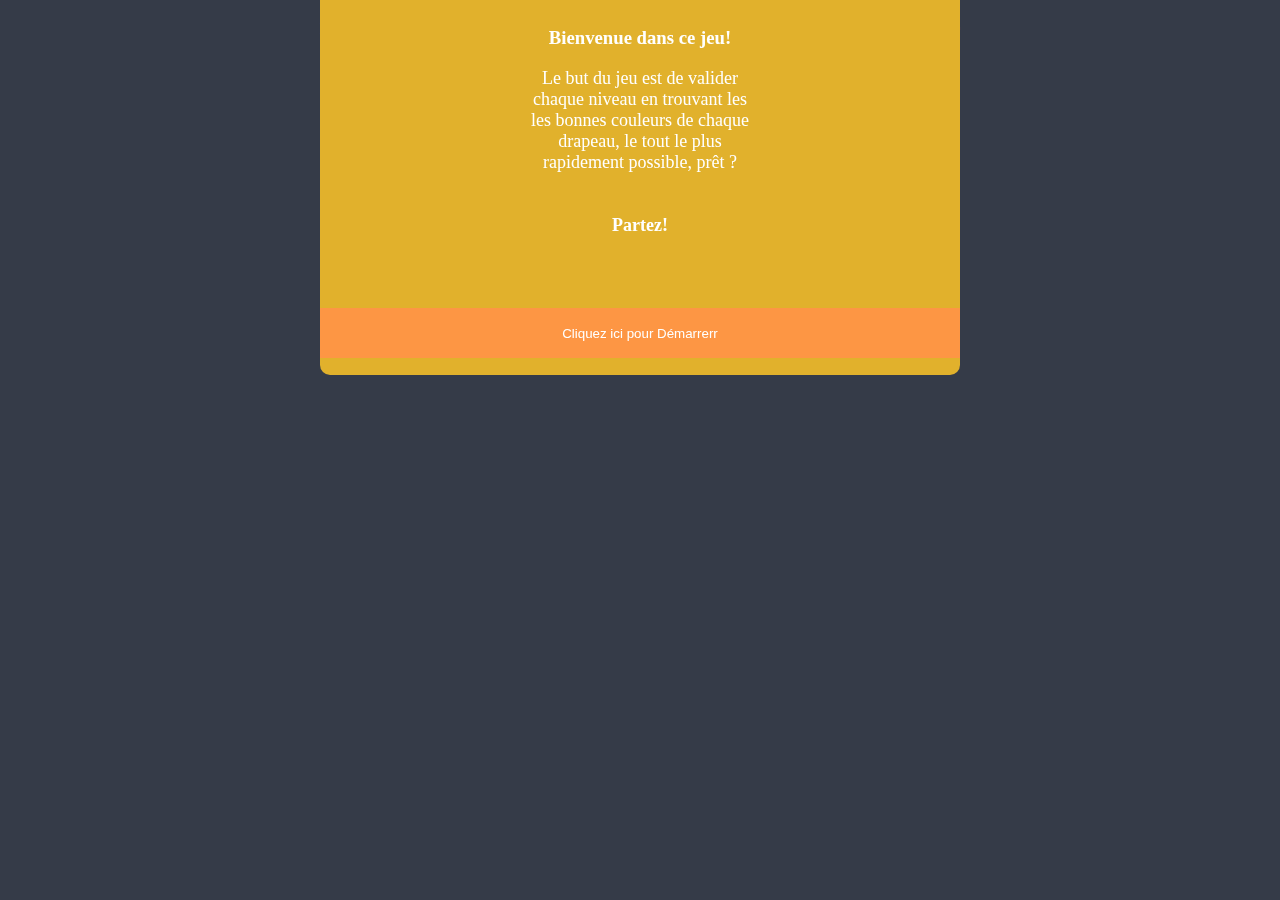
==== index.html @ 0f14b79b "Etape 8 ok" ====
<!DOCTYPE html>
<html lang="en">
<head>
    <meta charset="UTF-8">
    <meta name="viewport" content="width=device-width, initial-scale=1.0">
    <title>Document</title>
    <link rel="stylesheet" href="style.css">
</head>
<body id="masqueMoi">
    <div id="Jeu">
        <div id="enTete">
            <span id="spanLeft">Level 1/4</span>
            <span id="spanCentre">TIMER</span>
            <span id="spanRight">Score : 0</span>
        </div>
        <h1 id="titreh1"> France</h1>
        <div>
            
            <p class="para">Retrouvez le Drapeau</p>
            
        </div>
        <div id="flags">
    
            <canvas id="flagLeft"></canvas>
            <canvas id="flagCentre"></canvas>
            <canvas id="flagRight"></canvas>
         
        </div>
        <p id="cook">Emplacement Cookie</p>


    </div>
    <div id="popup">
        <div class="button_container">
            <button id="button_modal">
                <p id="p1">Cliquez ici pour Démarrerr</p>
            </button>
            <div id="modal">
                <h1>Hello World!</h1>
                <h3>Bienvenue dans ce jeu!</h3>
                <p style="font-size: 18px;">Le but du jeu est de valider<br>
                    chaque niveau en trouvant les<br>
                    les bonnes couleurs de chaque<br>
                    drapeau, le tout le plus <br>
                    rapidement possible, prêt ?<br>
                    <br>
                    <br>
                    <strong>Partez!</strong>
    
    
                </p>
            </div>
    </div>

    <script src="script.js"></script>
    
    
</body>

                
    
    
</div>
</html>
---- style.css ----
@charset "UTF-8";
html{
    margin: 0;
    padding: 0;
    display: flex;
    justify-content: center;
    align-items: center;

   /*background-image: url("seamless.jpg") ;*/
   background-color: #353b48;
   
   background-size: 10%;
   background-repeat: repeat;
}
body{
   /* flex-direction: column;*/
    width: 50%;
    
}


div{
    justify-content: center;
    border: 5px;
    border-radius: 5px;
    border-color: #610600;
    color: #ffffff;
}
h1,p, h3{
    text-align: center;
    
    color: #ffffff;
}

#canvas{
    /*background-color: aliceblue;*/
    width:100%;
    height: 100%;
    display: flex;
    margin: 0;
    padding: 0;
    border: 5px;
    border-radius: 5px;
    border-color: #192a56;
}
#flags{
    text-align: center;
    margin: 0;
    padding: 0;
    display: inline-flex;
    width: -webkit-fill-available;
}

#flagLeft{
    background-color: #7de050;
    width: 32%;
    margin: 0;
    padding: 0;
    height: fit-content;
}
#flagCentre{
    background-color: orange;
    width: 32%;
    margin: 0;
    padding: 0;
    height: fit-content;
}
#flagRight{
    background-color: orchid;
    width: 32%;
    margin: 0;
    padding: 0;
    height: fit-content;
}

@media only screen and (max-width: 407px) {
  /* For mobile phones: */
  #flagLeft, #flagCenter, #flagRight {
    width: 22%;
  }
  h1{
      font-size: 12px;
  }
  p{
    font-size: 8px;
  }
}

#enTete{
    text-align-last: justify;

}
@font-face {
    font-family: fontTimer;
    src: url(Open_24_Display_St.ttf);
  }
  #spanCentre{
    font-family: fontTimer;
    font-size: 25px;
  }
#popup{
    backface-visibility: hidden;
    color:#0b00a3;
}
.button_container{
    text-align: center;
    margin: 0 auto;
    
    
    
}
 #button_modal{
     height: 50px;
     width: 100%;
     background-color: #fd9644;
     color: #4b6584;
     font-family: Arial, Helvetica, sans-serif;
     border: none;
     cursor: pointer;
 }
 #p1{
    color: #ffffff;
 }
 #modal{
    height: 406px;
    width: 100%;
    background-color: #e1b12c;
    text-align-last: center;
    border-radius: 10px;
    margin-top: -411px;

 }
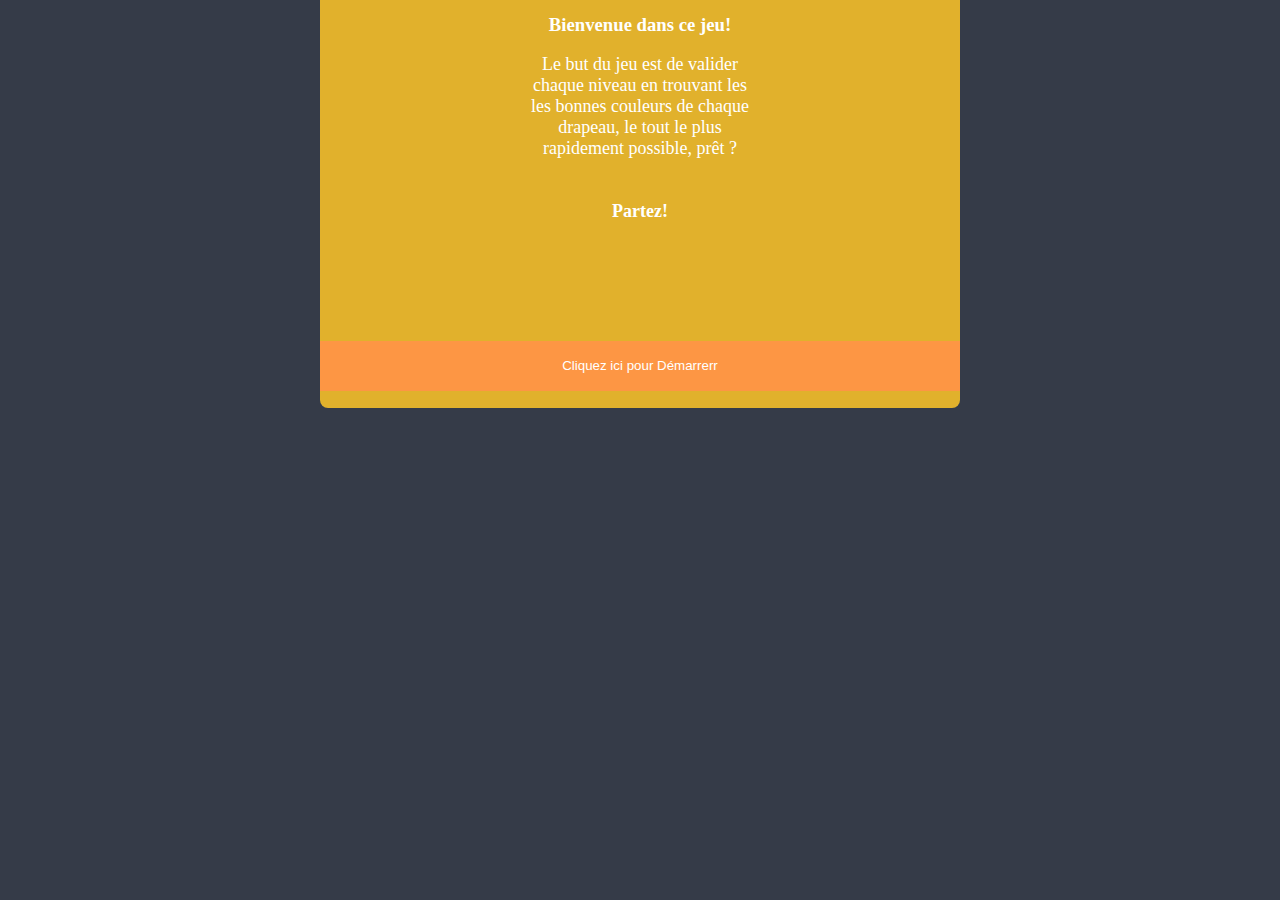
==== commit a6ff6ace: "ajout Hymne Français + debug" ====
--- a/index.html
+++ b/index.html
@@ -3,21 +3,19 @@
 <head>
     <meta charset="UTF-8">
     <meta name="viewport" content="width=device-width, initial-scale=1.0">
-    <title>Document</title>
+    <title>cda-drapeaux-rachid-soukane</title>
     <link rel="stylesheet" href="style.css">
 </head>
 <body id="masqueMoi">
     <div id="Jeu">
         <div id="enTete">
-            <span id="spanLeft">Level 1/4</span>
-            <span id="spanCentre">TIMER</span>
-            <span id="spanRight">Score : 0</span>
+            <span id="spanLeft">Level 1/6</span>
+            
+            <span id="spanRight">Nombre de clics : 0</span>
         </div>
         <h1 id="titreh1"> France</h1>
-        <div>
-            
-            <p class="para">Retrouvez le Drapeau</p>
-            
+        <div id="timer">                 
+            <span id="spanCentre"><p class="para">TIMER</p></span>         
         </div>
         <div id="flags">
     
@@ -27,6 +25,13 @@
          
         </div>
         <p id="cook">Emplacement Cookie</p>
+        <audio id="demo" src="hymne-national-francais.mp3"></audio>
+        <div id="musicPlayer">
+          <button class="music" onclick="document.getElementById('demo').play()">Play la musique </button>
+          <button class="music" onclick="document.getElementById('demo').pause()">Pause la musique</button>
+          <button class="music" onclick="document.getElementById('demo').volume+=0.1"> Volume +</button>
+          <button class="music" onclick="document.getElementById('demo').volume-=0.1"> Volume -</button>
+        </div> 
 
 
     </div>
@@ -52,6 +57,9 @@
             </div>
     </div>
 
+
+    <audio id="gestionSon" src="applause.wav"></audio>
+
     <script src="script.js"></script>
     
     
--- a/style.css
+++ b/style.css
@@ -73,21 +73,10 @@
     height: fit-content;
 }
 
-@media only screen and (max-width: 407px) {
-  /* For mobile phones: */
-  #flagLeft, #flagCenter, #flagRight {
-    width: 22%;
-  }
-  h1{
-      font-size: 12px;
-  }
-  p{
-    font-size: 8px;
-  }
-}
+
 
 #enTete{
-    text-align-last: justify;
+    text-align-last: center;
 
 }
 @font-face {
@@ -122,11 +111,62 @@
     color: #ffffff;
  }
  #modal{
-    height: 406px;
+    height: 453px;
     width: 100%;
     background-color: #e1b12c;
     text-align-last: center;
-    border-radius: 10px;
-    margin-top: -411px;
+    border-radius: 8px;
+    margin-top: -457px;
+ }
+ .music{
+    background-color: #000000;
+    text-align-last: center;
+    border-radius: 5px;
+    color: antiquewhite;
 
- }+ }
+ #timer{
+    text-align-last: center;
+ }
+
+ @media only screen and (max-width: 407px) {
+    /* For mobile phones: */
+    #flagLeft, #flagCenter, #flagRight {
+      width: 22%;
+    }
+    h1{
+        font-size: 29px;
+    }
+    p{
+      font-size: 8px;
+    }
+    #modal {
+      height: 450px;
+      width: 100%;
+      background-color: #e1b12c;
+      text-align-last: center;
+      border-radius: 10px;
+      margin-top: -356px;
+  }
+  }
+  @media only screen and (max-width: 769px) {
+      /* For mobile phones: */
+      #flagLeft, #flagCenter, #flagRight {
+        width: 22%;
+      }
+      h1{
+        font-size: 29px;
+      }
+      p{
+        font-size: 18px;
+      }
+      #modal {
+          height: 453px;
+          width: 100%;
+          background-color: #e1b12c;
+          text-align-last: center;
+          border-radius: 10px;
+          margin-top: -460px;
+    }
+  
+  }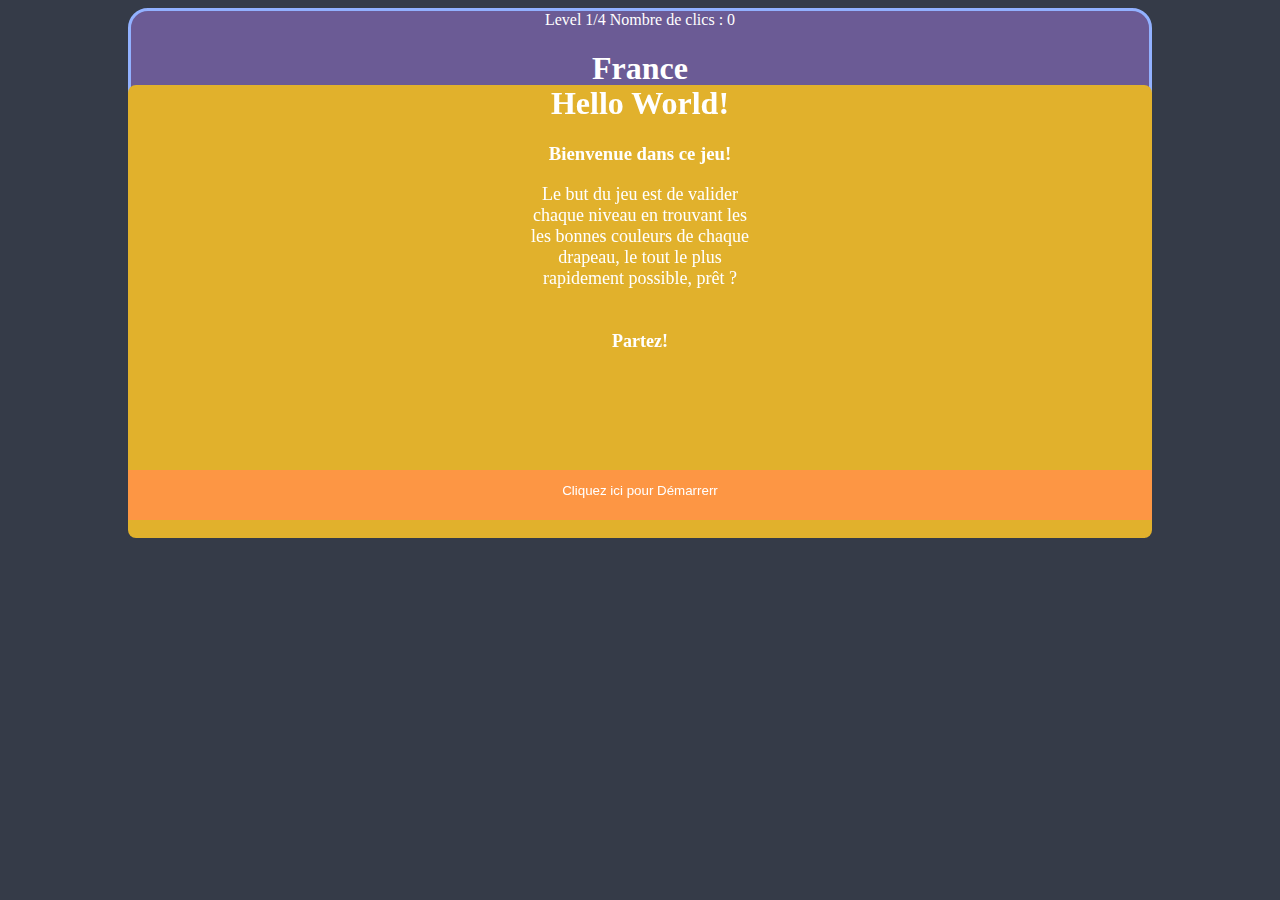
==== commit c9c24adb: "Stop Timer quand tous les drapeaux sont trouvés + Style Mobile" ====
--- a/index.html
+++ b/index.html
@@ -9,7 +9,7 @@
 <body id="masqueMoi">
     <div id="Jeu">
         <div id="enTete">
-            <span id="spanLeft">Level 1/6</span>
+            <span id="spanLeft">Level 1/4</span>
             
             <span id="spanRight">Nombre de clics : 0</span>
         </div>
--- a/style.css
+++ b/style.css
@@ -14,10 +14,9 @@
 }
 body{
    /* flex-direction: column;*/
-    width: 50%;
+   width: 80%;
     
 }
-
 
 div{
     justify-content: center;
@@ -28,7 +27,6 @@
 }
 h1,p, h3{
     text-align: center;
-    
     color: #ffffff;
 }
 
@@ -73,7 +71,12 @@
     height: fit-content;
 }
 
-
+#Jeu{
+  border: solid;
+  border-radius: 20px;
+  border-color: #92b1ff;
+  background-color: #6b5b95;
+}
 
 #enTete{
     text-align-last: center;
@@ -94,9 +97,7 @@
 .button_container{
     text-align: center;
     margin: 0 auto;
-    
-    
-    
+
 }
  #button_modal{
      height: 50px;
@@ -109,6 +110,7 @@
  }
  #p1{
     color: #ffffff;
+    margin-top: 3px;
  }
  #modal{
     height: 453px;
@@ -124,6 +126,9 @@
     border-radius: 5px;
     color: antiquewhite;
 
+ }
+ #musicPlayer{
+  display: grid;
  }
  #timer{
     text-align-last: center;
@@ -141,18 +146,18 @@
       font-size: 8px;
     }
     #modal {
-      height: 450px;
+      height: 486px;
       width: 100%;
       background-color: #e1b12c;
       text-align-last: center;
       border-radius: 10px;
-      margin-top: -356px;
+      margin-top: -500px;
   }
   }
   @media only screen and (max-width: 769px) {
       /* For mobile phones: */
       #flagLeft, #flagCenter, #flagRight {
-        width: 22%;
+        width: 33%;
       }
       h1{
         font-size: 29px;
@@ -161,12 +166,12 @@
         font-size: 18px;
       }
       #modal {
-          height: 453px;
-          width: 100%;
-          background-color: #e1b12c;
-          text-align-last: center;
-          border-radius: 10px;
-          margin-top: -460px;
+        height: 486px;
+        width: 100%;
+        background-color: #e1b12c;
+        text-align-last: center;
+        border-radius: 10px;
+        margin-top: -500px;
     }
   
   }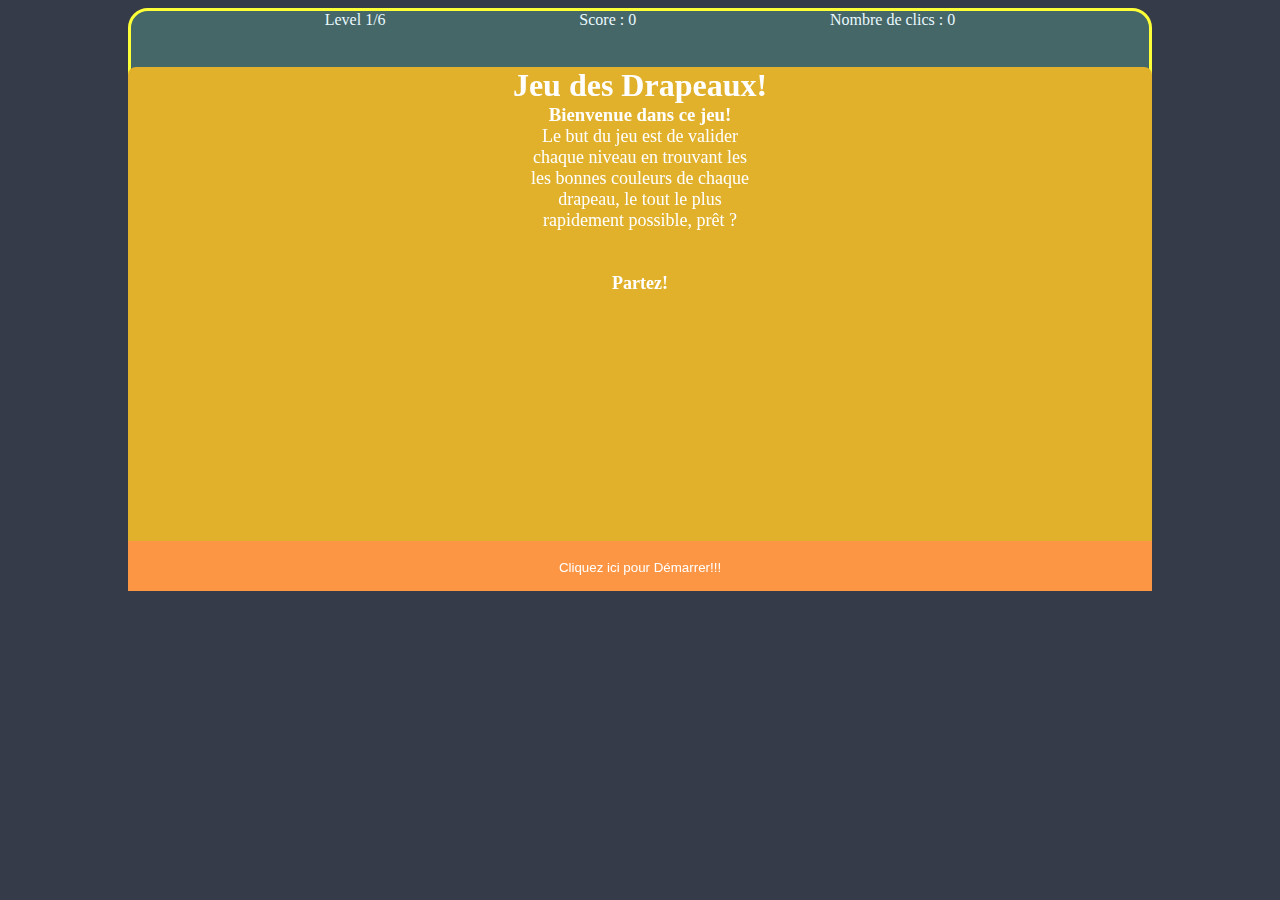
==== commit d0ccd499: "Effets Visuels" ====
--- a/index.html
+++ b/index.html
@@ -9,39 +9,91 @@
 <body id="masqueMoi">
     <div id="Jeu">
         <div id="enTete">
-            <span id="spanLeft">Level 1/4</span>
+            <div id="enTete1">
+                <span id="spanLeft">Level 1/6</span>
+            </div>
+            <div id="enTete2">
+                <span id="spanScore">Score : 0</span> 
+            </div>
+            <div id="enTete3">
+                <span id="spanRight">Nombre de clics : 0</span>
+            </div>
             
-            <span id="spanRight">Nombre de clics : 0</span>
+                          
+            
+        </div>
+        
+        <div id="timer">                 
+            <span id="spanTimer" style="display: none;"><p class="para">00.00.00 s</p></span>
+            <span id="spanTimerFrance" style="display: none;"><p class="para"style="font-size: x-large;">0.0.0</p></span>
+            <span id="spanTimerBelgique" style="display: none;"><p class="para"style="font-size: x-large;">0.0.0</p></span>
+            <span id="spanTimerAllemagne" style="display: none;"><p class="para"style="font-size: x-large;">0.0.0</p></span>
+            <span id="spanTimerPaysBas" style="display: none;"><p class="para"style="font-size: x-large;">0.0.0</p></span>
+            <span id="spanTimerPologne" style="display: none;"><p class="para"style="font-size: x-large;">0.0.0</p></span>
+            <span id="spanTimerTcheque" style="display: none;"><p class="para"style="font-size: x-large;">0.0.0</p></span>         
         </div>
         <h1 id="titreh1"> France</h1>
-        <div id="timer">                 
-            <span id="spanCentre"><p class="para">TIMER</p></span>         
-        </div>
-        <div id="flags">
-    
+        <div id="flags"> 
+            <div id="RepTcheque">
+                <canvas id="triangleTcheque"></canvas>
+                <canvas id="HautTcheque"></canvas>
+                <canvas id="BasTcheque"></canvas>
+            </div>               
             <canvas id="flagLeft"></canvas>
             <canvas id="flagCentre"></canvas>
-            <canvas id="flagRight"></canvas>
-         
+            <canvas id="flagRight"></canvas>         
         </div>
         <p id="cook">Emplacement Cookie</p>
-        <audio id="demo" src="hymne-national-francais.mp3"></audio>
-        <div id="musicPlayer">
-          <button class="music" onclick="document.getElementById('demo').play()">Play la musique </button>
-          <button class="music" onclick="document.getElementById('demo').pause()">Pause la musique</button>
-          <button class="music" onclick="document.getElementById('demo').volume+=0.1"> Volume +</button>
-          <button class="music" onclick="document.getElementById('demo').volume-=0.1"> Volume -</button>
-        </div> 
-
-
+        <audio id="HymneFrance" src="hymne-national-francais.mp3"></audio>
+        <audio id="HymneBelgique" src="la-brabanconne.mp3"></audio>
+        <audio id="HymneAllemagne" src="GermanAnthem.mp3"></audio>
+        <audio id="HymnePaysBas" src="hymne-neerlandaisholland-anthem.mp3"></audio>
+        <audio id="HymnePologne" src="hymne-polonais.mp3"></audio>
+        <audio id="HymneTcheque" src="hymne-national-de-la-republique-tcheque.mp3"></audio>
+        <div id="musicPlayerFrance" >
+          <button class="music" onclick="document.getElementById('HymneFrance').play()">Play la musique </button>
+          <button class="music" onclick="document.getElementById('HymneFrance').pause()">Pause la musique</button>
+          <button class="music" onclick="document.getElementById('HymneFrance').volume+=0.1"> Volume +</button>
+          <button class="music" onclick="document.getElementById('HymneFrance').volume-=0.1"> Volume -</button>
+        </div>
+        <div id="musicPlayerBelgique"style="display: none;">
+            <button class="music" onclick="document.getElementById('HymneBelgique').play()">Play la musique </button>
+            <button class="music" onclick="document.getElementById('HymneBelgique').pause()">Pause la musique</button>
+            <button class="music" onclick="document.getElementById('HymneBelgique').volume+=0.1"> Volume +</button>
+            <button class="music" onclick="document.getElementById('HymneBelgique').volume-=0.1"> Volume -</button>
+          </div>
+          <div id="musicPlayerAllemagne"style="display: none;">
+            <button class="music" onclick="document.getElementById('HymneAllemagne').play()">Play la musique </button>
+            <button class="music" onclick="document.getElementById('HymneAllemagne').pause()">Pause la musique</button>
+            <button class="music" onclick="document.getElementById('HymneAllemagne').volume+=0.1"> Volume +</button>
+            <button class="music" onclick="document.getElementById('HymneAllemagne').volume-=0.1"> Volume -</button>
+          </div>
+          <div id="musicPlayerPayBas"style="display: none;">
+            <button class="music" onclick="document.getElementById('HymnePaysBas').play()">Play la musique </button>
+            <button class="music" onclick="document.getElementById('HymnePaysBas').pause()">Pause la musique</button>
+            <button class="music" onclick="document.getElementById('HymnePaysBas').volume+=0.1"> Volume +</button>
+            <button class="music" onclick="document.getElementById('HymnePaysBas').volume-=0.1"> Volume -</button>
+          </div>
+          <div id="musicPlayerPologne"style="display: none;">
+            <button class="music" onclick="document.getElementById('HymnePologne').play()">Play la musique </button>
+            <button class="music" onclick="document.getElementById('HymnePologne').pause()">Pause la musique</button>
+            <button class="music" onclick="document.getElementById('HymnePologne').volume+=0.1"> Volume +</button>
+            <button class="music" onclick="document.getElementById('HymnePologne').volume-=0.1"> Volume -</button>
+          </div>
+          <div id="musicPlayerTcheque"style="display: none;">
+            <button class="music" onclick="document.getElementById('HymneTcheque').play()">Play la musique </button>
+            <button class="music" onclick="document.getElementById('HymneTcheque').pause()">Pause la musique</button>
+            <button class="music" onclick="document.getElementById('HymneTcheque').volume+=0.1"> Volume +</button>
+            <button class="music" onclick="document.getElementById('HymneTcheque').volume-=0.1"> Volume -</button>
+          </div>
     </div>
     <div id="popup">
         <div class="button_container">
             <button id="button_modal">
-                <p id="p1">Cliquez ici pour Démarrerr</p>
+                <p id="p1">Cliquez ici pour Démarrer!!!</p>
             </button>
             <div id="modal">
-                <h1>Hello World!</h1>
+                <h1>Jeu des Drapeaux!</h1>
                 <h3>Bienvenue dans ce jeu!</h3>
                 <p style="font-size: 18px;">Le but du jeu est de valider<br>
                     chaque niveau en trouvant les<br>
@@ -50,23 +102,30 @@
                     rapidement possible, prêt ?<br>
                     <br>
                     <br>
-                    <strong>Partez!</strong>
-    
-    
+                    <strong>Partez!</strong>    
                 </p>
             </div>
     </div>
-
-
-    <audio id="gestionSon" src="applause.wav"></audio>
-
-    <script src="script.js"></script>
-    
-    
-</body>
-
-                
-    
-    
+    <div id="popup2">
+        <div class="button_container2">            
+            <div id="modal2">
+                <h1>Bien joué!</h1>
+                <h3>Vous avez complété tous les Drapeaux!</h3>
+                <p style="font-size: 18px; padding: 0px;"><br>
+                    <br><p id="ScoreFinale">Score Finale</p>
+                    <br>
+                    <br><p id="DureeTotale">Durée Totale</p>
+                    <br>
+                    <br><p id="TotalClic">NB Clic</p>
+                    <br>
+                    <br>
+                    <strong>Passez au niveau suivant!</strong>    
+                </p>
+            </div>
+            <input id="button_modal2 p2" type="button" OnClick="javascript:window.location.reload()" value="Recommencer">
+    </div>
+    <audio id="applause" src="applause.wav"></audio>
+    <script src="script.js"></script>    
+</body>  
 </div>
 </html>--- a/style.css
+++ b/style.css
@@ -15,6 +15,7 @@
 body{
    /* flex-direction: column;*/
    width: 80%;
+   
     
 }
 
@@ -23,13 +24,28 @@
     border: 5px;
     border-radius: 5px;
     border-color: #610600;
-    color: #ffffff;
+    color: #eaf9ff;
 }
 h1,p, h3{
     text-align: center;
     color: #ffffff;
-}
-
+    padding: 0;
+    margin: 0%;
+}
+#Jeu{
+  border: solid;
+  border-radius: 20px;
+  border-color: #fcff37;
+  background-color: #466767;
+  height: fit-content;
+}
+
+#enTete{
+  display: flex;
+  /* text-align-last: justify; */
+  justify-content: space-evenly;
+
+}
 #canvas{
     /*background-color: aliceblue;*/
     width:100%;
@@ -47,6 +63,7 @@
     padding: 0;
     display: inline-flex;
     width: -webkit-fill-available;
+    position: static;
 }
 
 #flagLeft{
@@ -71,17 +88,7 @@
     height: fit-content;
 }
 
-#Jeu{
-  border: solid;
-  border-radius: 20px;
-  border-color: #92b1ff;
-  background-color: #6b5b95;
-}
-
-#enTete{
-    text-align-last: center;
-
-}
+
 @font-face {
     font-family: fontTimer;
     src: url(Open_24_Display_St.ttf);
@@ -93,6 +100,31 @@
 #popup{
     backface-visibility: hidden;
     color:#0b00a3;
+}
+#popup2{
+  color: #0b00a3;
+  border: outset;
+  background-color: darkslateblue;
+  border-radius: 30px;
+  margin-top: 403px;
+  height: 430px;
+  display:none;
+  background: linear-gradient(-45deg, #ee7752, #e73c7e, #23a6d5, #23d5ab);
+  background-size: 400% 400%;
+  animation: gradient 15s ease infinite;
+}
+
+@keyframes gradient {
+  0% {
+    background-position: 0% 50%;
+  }
+  50% {
+    background-position: 100% 50%;
+  }
+  100% {
+    background-position: 0% 50%;
+  }
+}
 }
 .button_container{
     text-align: center;
@@ -108,17 +140,33 @@
      border: none;
      cursor: pointer;
  }
+ #button_modal2{
+  height: 50px;
+  width: 100%;
+  background-color: #fd9644;
+  color: #4b6584;
+  font-family: Arial, Helvetica, sans-serif;
+  border: none;
+  cursor: pointer;
+  text-align-last: center;
+  /*background: top;*/
+}
+#modal2{
+  text-align-last: center;
+}
+
+ 
  #p1{
     color: #ffffff;
     margin-top: 3px;
  }
  #modal{
-    height: 453px;
-    width: 100%;
-    background-color: #e1b12c;
-    text-align-last: center;
-    border-radius: 8px;
-    margin-top: -457px;
+  height: 520px;
+  width: 100%;
+  background-color: #e1b12c;
+  text-align-last: center;
+  border-radius: 8px;
+  margin-top: -524px;
  }
  .music{
     background-color: #000000;
@@ -127,33 +175,20 @@
     color: antiquewhite;
 
  }
- #musicPlayer{
+ #musicPlayerFrance{
   display: grid;
  }
  #timer{
-    text-align-last: center;
- }
-
- @media only screen and (max-width: 407px) {
-    /* For mobile phones: */
-    #flagLeft, #flagCenter, #flagRight {
-      width: 22%;
-    }
-    h1{
-        font-size: 29px;
-    }
-    p{
-      font-size: 8px;
-    }
-    #modal {
-      height: 486px;
-      width: 100%;
-      background-color: #e1b12c;
-      text-align-last: center;
-      border-radius: 10px;
-      margin-top: -500px;
-  }
-  }
+  text-align-last: center;
+  color: whitesmoke;
+  background-color: #353b48;
+  width: 85%;
+  margin: auto;
+  margin-top: 20%;
+  font-size: x-large;
+}
+
+
   @media only screen and (max-width: 769px) {
       /* For mobile phones: */
       #flagLeft, #flagCenter, #flagRight {
@@ -171,7 +206,74 @@
         background-color: #e1b12c;
         text-align-last: center;
         border-radius: 10px;
-        margin-top: -500px;
+        margin-top: -446px;
     }
   
-  }+  }
+  @media only screen and (max-width: 407px) {
+    /* For mobile phones: */
+    #flagLeft, #flagCenter, #flagRight {
+      width: 32%;
+    }
+    h1{
+        font-size: 29px;
+    }
+    p{
+      font-size: 22px;
+    }
+    #modal {
+      height: 486px;
+      width: 100%;
+      background-color: #e1b12c;
+      text-align-last: center;
+      border-radius: 10px;
+      margin-top: -325px;
+  }
+}
+
+  @media only screen and (max-width: 250px){
+    #modal {
+      height: 587px;
+      width: 100%;
+      background-color: #e1b12c;
+      text-align-last: center;
+      border-radius: 10px;
+      margin-top: -576px;
+  }
+}
+
+#RepTcheque{
+  height: 141px;
+  width: 148px;
+  display: none;
+
+}
+#RepTcheque #triangleTcheque {
+  position: absolute;
+  clip-path: polygon(25% 45%, 0% 0%, 0% 90%);
+  margin-left: -35%;
+  /*height: 22%;
+  width: 100%;
+  margin-left: 0px;*/
+  z-index: 8;
+}
+  #BasTcheque {
+    display: inline-flex;
+    background-color: red;
+    position: absolute;
+    margin-left: -35%;
+    height: 68px;
+    
+    margin-top: 68px;
+    
+    width: 277px;
+
+  }
+  #HautTcheque{
+    display: inline-flex;
+    position: absolute;
+    margin-left: -35%;
+    background-color: blue;
+    height: 68px;
+    width: 277px;
+  }
